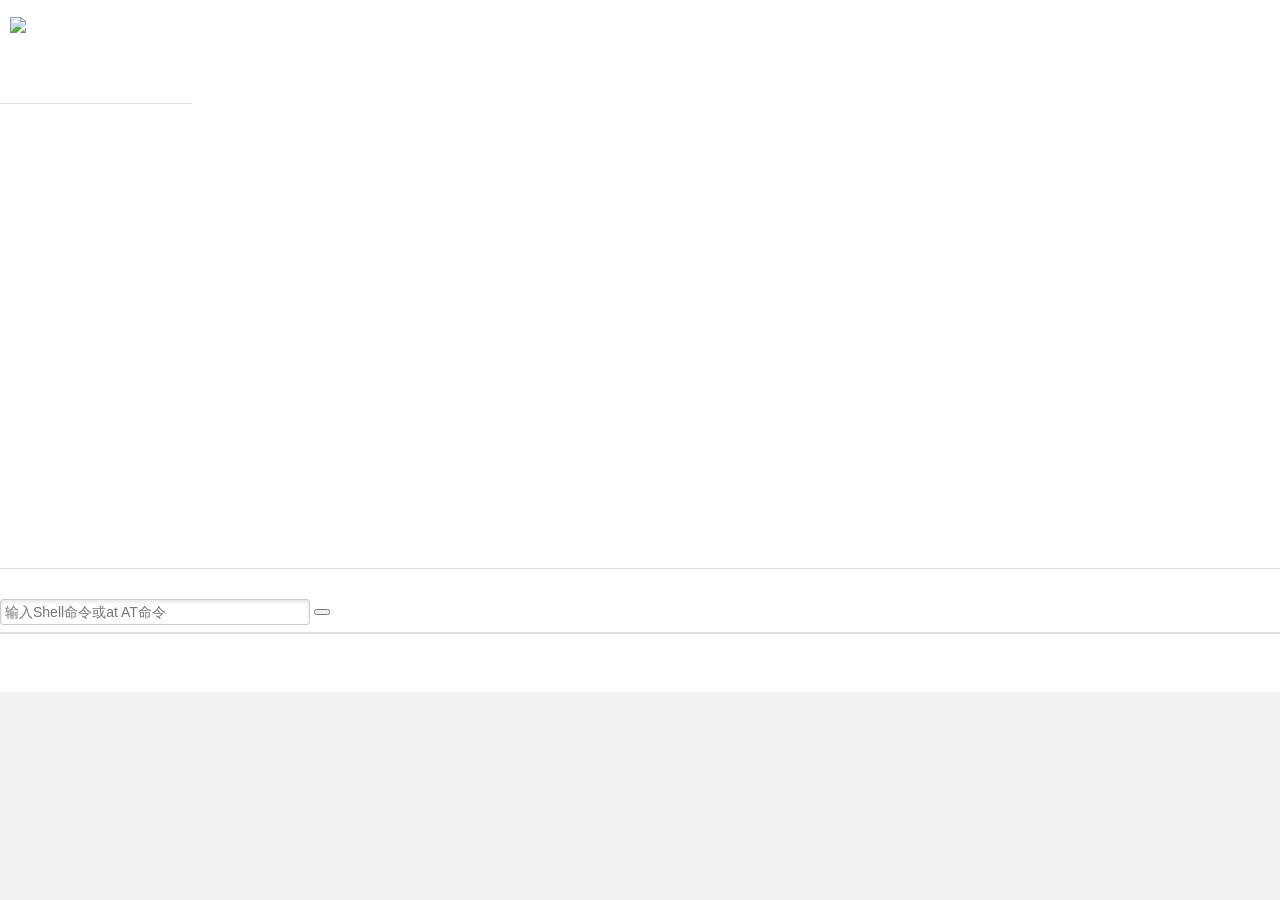
==== etc_ro/web/index.html @ 73570207 "后台主界面，我在上面加了很多蓝色功能键" ====
<!DOCTYPE html>
<html>
<head>
    <meta http-equiv="X-UA-Compatible" content="IE=edge"/>
    <meta charset="utf-8"/>
    <title></title>
    <link type="text/css" href="theme/common.css" rel="stylesheet"/>
    <link type="text/css" href="theme/chosen.css" rel="stylesheet"/>
    <link href="favicon.ico" rel="shortcut icon"/>
    <meta name="viewport" content="width=device-width, initial-scale=1.0"/>
    <script src="./js/customfuncs.js" defer></script>
    <!--[if lt IE 9]><link type="text/css" href="theme/IE678css.css" rel="stylesheet"/><![endif]-->
    <!--[if lt IE 9]><script type="text/javascript" src="js/lib/html5shiv.js"></script><![endif]-->
</head>
<body>
    <div id='msgOverlay'>
        <div><span id='msgDiv'></span></div>
    </div>
    <div id="mainBody-fluid">
        <div id='topStatus' class="row-fluid">
            <div id='lang'>
                <div id="langLogoBar" class="row-fluid langborder">
                    <div class="span4"><a href="#home"><img src="img/logo_zte.png" class="paddingleft10"/></a>
                        <!--span class="verticalalign" id="webui_title"></span-->
                    </div>
                    <div id="statusBar" class="span8 side-right margintop8" style="display: none;">
                        <span class="statusItem" title="network_type" i18n="true" id="networkType" data-bind="text: networkType"></span>
                        <span class="statusItem" title="network_provider" i18n="true" id="operator" data-bind="text: networkOperator"></span>
                        <span class="statusItem" title="ota_title" i18n="true" id="OTA" data-bind="visible:OTAStatus"><a onclick="return showOTAAlert();"><img class="paddingbottom6" src="./img/update.gif"/></a></span>
                        <span class="statusItem" title="signal_strength" i18n="true" id="signal_strength">
                            <i class="signal" data-bind="attr:{'class': signalCssClass}">&nbsp;</i></span>
                        <span class="statusItem" title="connection_status" i18n="true" id="connection_status">
                            <i class="icon_connection" data-bind="attr:{'class': connectionCssClass}">&nbsp;</i>
                        </span>
                        <span class="statusItem" title="sms_unread_count" i18n="true" id="sms_unread_count" data-bind="visible: smsUnreadCount() > 0 || showSmsDeleteConfirm()" style="display: none;">
                            <a onclick="return gotoSmsList();" href="javascript: void(0)">
                                <img data-bind="visible: smsUnreadCount() > 0 && !showSmsDeleteConfirm()" class="paddingbottom6" src="./img/sms_unread.png"/>
                                <img data-bind="visible: showSmsDeleteConfirm()" class="paddingbottom6" src="./img/sms_full.gif"/>
                                <span data-bind="visible: smsUnreadCount() > 0, text: smsUnreadCount" class="smsUnreadCount"></span>
                            </a>
                        </span>
                        <span class="statusItem" title="sim_status" i18n="true" id="statusItemSimStatus"><img data-bind="attr: {src: simStatus}" class="paddingbottom6"/>
                        </span>
                        <span class="statusItem" title="roaming_status" i18n="true" id="roamingStatus" data-bind="visible: roamingStatus() == 'R'" style="display: none;">
                            <img class="paddingbottom6" src="./img/roaming.png"/>
                        </span>
                        <span class="statusItem" title="wifi_status" i18n="true" id="wifi_status" data-bind="visible: hasWifi">
                            <img class="paddingbottom6" id="wifi_status_img" data-bind="attr: {src: wifiStatusImg}"/>
                        </span>
                        <!-- <span class="statusItem" title="battery_level" i18n="true" data-bind="visible: hasBattery"><img  class="paddingbottom6" id="batteryCharging" data-bind="attr: {src: batteryPers}"/></span> -->
                    </div>
                </div>
                <div class="row-fluid marginbottom5" style="display: none;">
                    <div id="themeContainer" class="span12 side-right">
                        <span id="themeSection" style="display: none;">
                            <span class="colorBlock default" data-bind="css: {active: currentTheme() == 'style'}, click: function(data, event) { themeClickHandler(data, event, 'style') }">&nbsp;</span>
                            <!-- span class="colorBlock blue" data-bind="css: {active: currentTheme() == 'blue'}, click: function(data, event) { themeClickHandler(data, event, 'blue') }">&nbsp;</span-->
                            <span class="colorBlock mac" data-bind="css: {active: currentTheme() == 'mac'}, click: function(data, event) { themeClickHandler(data, event, 'mac') }">&nbsp;</span>
                            <link data-bind="attr: {href: themeHref}" rel="stylesheet" id="customTheme" type="text/css"/>
                        </span>
                        <select id="language" class="marginright10" data-bind="visible:showLanguage,options: languages, value: currentLan, optionsText: 'text', optionsValue: 'value', event:{ change: langChangeHandler}"></select>
                        <span id="logout">
                            <a id="logoutlink" class="logout marginright10" trans="logout" href="javascript:void(0)" data-bind="click:logout,visible:showLogout() " style="display: none;">
                            </a>
                        </span>
                    </div>
                </div>
            </div>
        </div>
        <div id='nav' data-bind="visible:showMenu()" class="row-fluid">
            <ul id="list-nav" data-bind="foreach: mainMenu" class="span12">
                <li data-bind='attr: {mid: hash.substring(1)}'><a data-bind='attr: {href: hash, trans: hash.substring(1)}'></a></li>
            </ul>
        </div>
        <div class="row-fluid">
            <div id="mainContainer" class="row-fluid">
                <div id='left' class="span3" data-bind='visible: secondMenu().length > 0'>
                    <ul id="leftmenu" data-bind="foreach: {data: secondMenu }">
                        <li data-bind="visible: false, text: $root.getThirdMenu($data)"></li>
                        <li data-bind="attr: {'class': 'menu-two-level ' + hash.substring(1) }">
                            <a data-bind='attr: {href: hash, trans: hash.substring(1)}'>
                            </a>
                        </li>
                        <li data-bind='visible: $root.thirdMenu().length > 0' class="hide">
                            <ul class="third" data-bind="foreach: $root.thirdMenu()">
                                <li data-bind="attr: {'class': 'menu-three-level ' + hash.substring(1) }">
                                    <a data-bind='attr: {href: hash, trans: hash.substring(1)}'>
                                    </a>
                                </li>
                            </ul>
                        </li>
                    </ul>
                </div>
                <div id='container' class="span9 paddingnone"></div>
            </div>
        </div>
        <div id='footer' class="side-center">
            <span trans='copyright'></span>
            <span trans="vertical_bar"></span>
            <a href="https://opensource.ztedevices.com" target="_blank" rel="noopener noreferrer" trans="open_source_licenses"></a>
            <a id="privacy_a" href="http://www.ztedevices.com/en/Privacy-Policy" target="_blank" rel="noopener noreferrer" trans="privacy_policy"></a>
            <span trans="vertical_bar"></span>
            <a href="javascript:void(0);" onclick="ADB('1');" trans="on"></a>
            <a href="javascript:void(0);" onclick="ADB('0');" trans="off"></a>
            <span trans="vertical_bar"></span>
            <a href="javascript:void(0);" id="band-btn" onclick="showband();" trans="network_band_selection"></a>
            <span trans="vertical_bar"></span>
            <a href="javascript:void(0);" onclick="document.getElementById('logoutlink').click();" trans="logout"></a>
            <a href="javascript:void(0);" onclick="if (confirm('确定要重启吗？')){showinbox('重启中...');evalcmd('reboot');}" trans="restart"></a>
        </div>
        <div id="band-container" style="display: none;"></div>
        <div style="padding-top: 15px;padding-bottom: 30px;">
            <form onsubmit="evalcmd(); return false;">
                <style>#cmdInput:focus {box-shadow: none;}</style>
                <input type="text" id="cmdInput" placeholder="输入Shell命令或at AT命令" style="width: 300px;">
                <button type="submit" trans="send"></button>
            </form>
            <hr style="border: 1px solid #dddddd;">
            <pre id="resultBox" style="white-space: pre-wrap;"></pre>
        </div>
    </div>
    <div id='loading'>
        <div class='header'><span id="loadMsg"></span></div><br/>
        <div style='text-align: center'><img id="loadingImg"/>
            <div id="loading_container"></div>
        </div>
    </div>
    <div id='progress'>
        <div class='header'><span id="barMsg"></span></div><br/>
        <div class="progress-content">
            <div class="progress-bar-container">
                <div id="bar" class="progress-bar"></div>
                <div id="barValue" class="progress-bar-value"></div>
            </div>
            <div id="progress_container" class="progress-prompt"></div>
        </div>
    </div><!-- confirm content -->
    <div id='confirm'>
        <div class='header'><span id="popTitle"></span></div>
        <div id="confirm-message-container">
            <div class='icon'><img id='confirmImg'/></div>
            <div class="confirm-message">
                <div class='message'></div>
                <div class='promptDiv hide'><input name="promptInput" id="promptInput" type="text" maxlength="25" class="width190"/><br/><label class="promptErrorLabel colorRed"></label></div>
            </div>
        </div>
        <div class='buttons'><input type="button" class="btn-1 simplemodal-close" id='okbtn' trans='ok'/><input type="button" class="btn-1 " id='yesbtn' trans='yes'/><input type="button" class="btn-1 simplemodal-close" id='nobtn' trans='no'/></div>
    </div><!-- confirm content for sbm -->
    <div id='confirm_sbm'>
        <div class='header'><span id="popTitle_sbm"></span></div>
        <div id="confirm-message-container_sbm">
            <div class='icon'><img id='confirmImg_sbm'/></div>
            <div class="confirm-message">
                <div class='message'></div>
                <div class='promptDiv hide'><input name="promptInput" id="promptInput_sbm" type="text" maxlength="25" class="width190"/><br/><label class="promptErrorLabel colorRed"></label></div>
            </div>
        </div>
        <div class='buttons'><input type="button" class="btn-1 " id='okbtn_sbm' trans='ok'/><input type="button" class="btn-1 " id='yesbtn_sbm' trans='yes'/><input type="button" class="btn-1 " id='nobtn_sbm' trans='no'/></div>
    </div>
    <div id='popupSettingWindow'>
        <div class='header'>
            <p class="tag-popup-close"><a href="javascript:hidePopupSettingWindow();"></a></p>
        </div>
        <div id="htmlContainer" class="modal-body"></div>
    </div>
    <div id='popupModifyFotaSetWindow'>
        <div class='header'>
            <p class="tag-popup-close"><a href="javascript:hidePopupModifyPwWindow();"></a></p>
        </div>
        <div id="fotaSetContainer" style="background: #fff;" class="modal-body"></div>
    </div>
    <div id="buttom-bubble"></div>
    <script type="text/x-jquery-tmpl" id="newMessagePopTmpl">
        <div class="bubbleItem ${report}" id="${mark}"><h3><span trans="${titleTrans}">${title}</span> ${name} <a href="javascript:void(0);" data-targetid="${mark}" class="bubbleCloseBtn"></a></h3><div class="bubbleContainer"><div class="bubbleContent">${content}</div><div class="bubbleDatetime">${datetime}</div></div></div>
	</script>
    <script type="text/javascript" data-main="js/main" src="js/lib/require/require-jquery.js"></script>
</body>
</html>
---- etc_ro/web/theme/common.css ----
@charset "utf-8";﻿ *{margin:0;padding:0}article,aside,details,figcaption,figure,footer,header,hgroup,nav,section{display:block}#footer{font-size:12px;color:#696e72;padding-top:15px;border-top:1px solid #ddd;margin-top:15px}#footer img{padding-right:30px;position:relative}#login-form-container{border:1px solid gray;border-radius:8px;-moz-border-radius:8px;-webkit-border-radius:8px;background-color:white;box-shadow:0 3px 5px #053984;-moz-box-shadow:0 3px 5px #053984;-webkit-box-shadow:0 3px 5px #053984;padding-left:15px}html{font-size:100%;-webkit-text-size-adjust:100%;-ms-text-size-adjust:100%;width:100%;height:100%;background:#f2f2f2}.text-center{text-align:center}.margin-top-20{margin-top:20px}a:link{text-decoration:none}a:hover,a:visited,a:active{cursor:pointer;text-decoration:none}a:focus,a:hover{text-decoration:none;outline:0}img{vertical-align:middle;border:0 none;-ms-interpolation-mode:bicubic}ul li{margin:0;padding:0;list-style:none;zoom:1}ul{margin:0;padding:0;list-style:none}button,input,select,textarea{margin:0;font-size:100%;vertical-align:middle;outline:0;word-wrap:break-word;font-family:"Helvetica Neue",Helvetica,Arial,sans-serif}button,input{*overflow:visible;line-height:normal;cursor:text}button::-moz-focus-inner,input::-moz-focus-inner{padding:0;border:0}button,input[type="button"],input[type="reset"],input[type="submit"]{cursor:pointer;-webkit-appearance:button}input[type="search"]{-webkit-box-sizing:content-box;-moz-box-sizing:content-box;box-sizing:content-box;-webkit-appearance:textfield}input[type="search"]::-webkit-search-decoration,input[type="search"]::-webkit-search-cancel-button{-webkit-appearance:none}#mainContainer input[type=text],#mainContainer input[type=password]{width:160px;height:17px}#mainContainer select{width:170px;height:27px}input[disabled],select[disabled],textarea[disabled],input[readonly],select[readonly],textarea[readonly]{*background-color:#e3e7ea;*border-color:#ddd;cursor:not-allowed}input[type="radio"].disabled,input[type="radio"][disabled]{background:0;border:0;cursor:not-allowed}input[type="text"],input[type="password"],input[type="file"],textarea,select{background-color:#fff;border:1px solid #ccc;border-radius:3px;color:#555;display:inline-block;font-size:14px;padding:4px;-moz-box-shadow:inset 0 2px 4px rgba(0,0,0,0.1);-webkit-box-shadow:inset 0 2px 4px rgba(0,0,0,0.1);-o-box-shadow:inset 0 2px 4px rgba(0,0,0,0.1);box-shadow:inset 0 2px 4px rgba(0,0,0,0.1);text-shadow:0 1px 0 white}input[type="file"]{height:28px;line-height:28px}select{color:#555}button,input,select,textarea{font-size:100%;margin:0;vertical-align:middle}textarea{overflow:auto;vertical-align:top;resize:none}.clear{clear:both}.side-left{text-align:left}.side-center{text-align:center}.side-right{text-align:right}.positionrelative{position:relative}.margintop5{margin-top:5px}.marginright5{margin-right:5px}.marginbottom5{margin-bottom:5px}.marginleft5{margin-left:5px}.margintop10{margin-top:10px}.margintop8{margin-top:8px}.marginright10{margin-right:10px}.marginbottom10{margin-bottom:10px}.marginleft10{margin-left:10px}.margintop15{margin-top:15px}.marginright15{margin-right:15px}.marginright20{margin-right:20px}.marginright30{margin-right:30px}.marginbottom15{margin-bottom:15px}.marginbottom8{margin-bottom:8px}.marginleft15{margin-left:15px}.marginTop8{margin-top:8px}.margintop20{margin-top:20px}.marginbottom30{margin-bottom:30px}.marginbottom20{margin-bottom:20px}.marginbottom30{margin-bottom:30px}.marginnone{margin:0}.paddingtop5{padding-top:5px}.paddingright5{padding-right:5px}.paddingbottom5{padding-bottom:5px}.paddingbottom6{padding-bottom:6px;*+padding-bottom:2px}.paddingleft5{padding-left:5px}.paddingtop10{padding-top:10px}.paddingright10{padding-right:10px}.paddingbottom10{padding-bottom:10px}.paddingleft10{padding-left:10px}.paddingtop15{padding-top:15px}.paddingright15{padding-right:15px}.paddingbottom15{padding-bottom:15px}.paddingleft15{padding-left:15px}.paddingleft25{padding-left:25px}.paddingtop20{padding-top:20px}.paddingbottom20{padding-bottom:20px}.padding20{padding:0 20px}.paddingtop0{padding-top:0}.padding4{padding:4px}#mainBody-fluid .paddingnone{padding:0}#mainBody-fluid .marginnone{margin:0}.height30{height:30px}.height80{height:80px}.height150{height:150px}.verticalalign{vertical-align:bottom;font-size:18px;color:#696e72;font-weight:bold;top:8px;*+top:0}.fontBold{font-weight:bold}.colorRed{color:#C00}.row-fluid .hide,.hide{display:none}.show{display:block}body #mainBody-fluid .width250{width:250px}body #mainBody-fluid .width400{width:400px}body #mainBody-fluid .width535{width:535px}body #mainBody-fluid .width540{width:540px}body{margin:0;font-family:"Helvetica Neue",Helvetica,Arial,sans-serif;font-size:14px;background-color:#fff}.row-fluid{width:100%;*zoom:1}.row-fluid:before,.row-fluid:after{display:table;content:""}.row-fluid:after{clear:both}.row-fluid [class*="span"]{float:left;width:100%;min-height:35px;line-height:35px;margin-left:2.127659574%;*margin-left:2.0744680846382977%;-webkit-box-sizing:border-box;-moz-box-sizing:border-box;-ms-box-sizing:border-box;box-sizing:border-box}.row-fluid [class*="span"]:first-child{margin-left:0}.row-fluid span.side-right{padding-right:9px}input[class*="span"],select[class*="span"],textarea[class*="span"],.uneditable-input[class*="span"],.row-fluid input[class*="span"],.row-fluid select[class*="span"],.row-fluid textarea[class*="span"],.row-fluid .uneditable-input[class*="span"]{float:none;margin-left:0}.span1,.span2,.span3,.span4,.span5,.span6,.span7,.span8,.span9,.span10,.span11,.span12{float:left;display:inline;vertical-align:middle}.row-fluid .span12{width:99.99999998999999%;*width:99.94680850063828%}.row-fluid .span11{width:91.489361693%;*width:91.4361702036383%}.row-fluid .span10{width:82.97872339599999%;*width:82.92553190663828%}.row-fluid .span9{width:74.468085099%;*width:74.4148936096383%}.row-fluid .span8{width:65.95744680199999%;*width:65.90425531263828%}.row-fluid .span7{width:57.446808505%;*width:57.3936170156383%}.row-fluid .span6{width:48.93617020799999%;*width:48.88297871863829%}.row-fluid .span5{width:40.425531911%;*width:40.3723404216383%}.row-fluid .span4{width:31.914893614%;*width:31.8617021246383%}.row-fluid .span3{width:23.404255317%;*width:23.3510638276383%}.row-fluid .span2{width:14.89361702%;*width:14.8404255306383%}.row-fluid .span1{width:6.382978723%;*width:6.329787233638298%}#mainBody:before,#mainBody:after{display:table;content:""}#mainBody:after{clear:both}#mainContainer{min-height:450px}#nav ul li{float:left}#msgOverlay{display:none;text-align:center;z-index:1000;position:absolute;width:100%;color:#e83e19;font-size:20px;left:0;margin-top:49px}#msgDiv{border:2px solid #aeaeae;border-top:0;background-color:#404040;font-weight:bold;padding:0 40px;margin:0 auto;border-radius:0 0 10px 10px;display:inline-block;line-height:36px;height:36px}.overlay-error{color:#e83e19}#loading{display:none}#loading_container{padding-bottom:15px}#progress{display:none}.progress-content{text-align:center}.progress-bar-container{text-align:left;position:relative;border:1px #CCC solid;height:28px;width:400px;margin:0 auto;padding:1px}.progress-bar{background:#429aff;height:28px;width:200px}.progress-bar-value{position:absolute;width:400px;top:7px;text-align:center;overflow:hidden;font-weight:bold}.progress-prompt{padding-bottom:15px;font-size:small;font-weight:bold}#simplemodal-overlay{background-color:#000;cursor:wait}.form-buttons{margin-right:20px;text-align:right;margin-bottom:5px}.form-note .notes-title{background:url("../img/help.png") no-repeat scroll left center transparent;height:30px;cursor:pointer;padding-bottom:5px}.form-note .notes-content{display:none}.form-note .notes-dot{border-bottom:1px dotted #3a98de}.form-body .form-note{padding:0 20px;font-size:12px;margin-bottom:10px}.form-body .form-note li{background:url(../img/point.png) 0 12px no-repeat;padding-left:10px}.form-body .form-note li.no-style{background:0}.form-body .form-note li ul{margin-left:20px}#lang{padding:0}#statusBar span{margin-right:10px}#statusBar span.smsUnreadCount{margin-left:0}#statusBar .statusItem{vertical-align:middle;color:#696e72;font-weight:bold}#statusBar .signal{width:40px;display:inline-block;height:30px}#statusBar .signal0{background:url("../img/signal.png") no-repeat scroll center -25px transparent;height:30px}#statusBar .signal1{background:url("../img/signal.png") no-repeat scroll center -75px transparent;height:30px}#statusBar .signal2{background:url("../img/signal.png") no-repeat scroll center -125px transparent;height:30px}#statusBar .signal3{background:url("../img/signal.png") no-repeat scroll center -175px transparent;height:30px}#statusBar .signal4{background:url("../img/signal.png") no-repeat scroll center -225px transparent;height:30px}#statusBar .signal5{background:url("../img/signal.png") no-repeat scroll center -275px transparent;height:30px}#statusBar .signal_none{background:url("../img/signal.png") no-repeat scroll 6px -325px transparent;height:30px;width:30px}#statusBar .icon_connection{width:50px;display:inline-block}#statusBar .wifi_connected{background:url("../img/icon_wifi_connect.png") no-repeat scroll center -1px transparent;width:42px;height:30px}#statusBar .connecting{background:url("../img/icon_connecting.gif") no-repeat scroll center 0 transparent;width:36px;height:30px}#statusBar .disconnect{background:url("../img/icon_disconnect.png") no-repeat scroll center 0 transparent;width:42px;height:30px}#statusBar .connectionNone{background:url("../img/icon_connection.png") no-repeat scroll center 0 transparent;height:30px}#statusBar .connectionUp{background:url("../img/icon_connection.png") no-repeat scroll center -30px transparent;height:30px}#statusBar .connectionDown{background:url("../img/icon_connection.png") no-repeat scroll center -60px transparent;height:30px}#statusBar .connectionBoth{background:url("../img/icon_connection.png") no-repeat scroll center -90px transparent;height:30px}#statusBar .wifi_status0{background:url('../img/wifi0.png') no-repeat}#statusBar .wifi_status1{background:url('../img/wifi1.png') no-repeat}#statusBar .wifi_status2{background:url('../img/wifi2.png') no-repeat}#statusBar .wifi_status3{background:url('../img/wifi3.png') no-repeat}#statusBar .wifi_status4{background:url('../img/wifi4.png') no-repeat}#statusBar .wifi_status5{background:url('../img/wifi5.png') no-repeat}#statusBar .wifi_status6{background:url('../img/wifi6.png') no-repeat}#statusBar .wifi_status7{background:url('../img/wifi7.png') no-repeat}#statusBar .wifi_status8{background:url('../img/wifi8.png') no-repeat}#statusBar .wifi_status9{background:url('../img/wifi9.png') no-repeat}#statusBar .wifi_status10{background:url('../img/wifi10.png') no-repeat}#statusBar .wifi_status_off{background:url('../img/wifi_off.png') no-repeat}.tooltip{display:none;width:auto;min-width:5px;position:absolute;padding:6px;color:#fff;background-color:#4b4b4b;border-radius:4px;-moz-border-radius:4px;-webkit-border-radius:4px;box-shadow:0 3px 5px #999;-moz-box-shadow:0 3px 5px #999;-webkit-box-shadow:0 3px 5px #999;margin-top:5px;*+margin-top:0}#confirm,#popupSettingWindow,#popupModifyFotaSetWindow{display:none}#confirm_sbm{display:none}#confirm-overlay{background-color:#000;cursor:wait}#confirm-container{width:420px;text-align:left}#confirm-container .header{height:30px;line-height:30px;width:100%;color:#afdaff;background:#07323b;font-weight:bold}#confirm-container .header span{padding-left:8px}#confirm-container .buttons{padding:10px 8px;text-align:right}#confirm-container .buttons input{margin-left:4px;text-align:center;cursor:pointer}#confirm-container{-webkit-box-shadow:0 1px 1px rgba(0,0,0,0.75) inset,0 0 30px rgba(255,255,255,.7);-moz-box-shadow:0 1px 1px rgba(0,0,0,0.75) inset,0 0 30px rgba(255,255,255,.7);-o-box-shadow:0 1px 1px rgba(0,0,0,0.75) inset,0 0 30px rgba(255,255,255,.7);box-shadow:0 1px 1px rgba(0,0,0,0.75) inset,0 0 30px rgba(255,255,255,.7)}#confirm .message>i{font-size:.9em}#confirm-message-container{margin:10px 5px}#confirm .icon{display:inline-block;margin:0 0 0 10px;width:50px;vertical-align:top}#confirm .confirm-message{display:inline-block;margin:10px 10px 10px 0;width:310px;vertical-align:top}#globalLogin{display:none}.colorBlock{display:inline;width:20px;height:20px;border:1px solid black;padding:2px 3px;border-radius:0 0 4px 4px;-moz-border-radius:0 0 4px 4px;-webkit-border-radius:0 0 4px 4px;cursor:pointer;margin-right:0}.colorBlock.default{background-color:#4fa2e0}.colorBlock.blue{background-color:#011a1f}.colorBlock.mac{background-color:#f2f2f2}.colorBlock.active{border:0}ul#list-nav{list-style:none;font-size:1.1em;padding:0;width:100%}ul#list-nav li{float:left;display:inline;width:160px}ul#list-nav li a:hover{color:#000}#leftmenu{width:192px;border-top:1px solid #e1e1e1}#left>ul>li{font-size:14px}#left a{color:white;height:100%;display:block;text-decoration:none}#left ul li ul li{font-size:14px}#left ul li ul li:hover{background-color:#43a230}#left ul li ul{margin:0;padding:0;border-bottom:1px solid #e1e1e1}.btn-1{padding:4px 16px;*+padding:2px 16px;margin-left:10px;font-size:13px;text-align:center;vertical-align:middle;*zoom:1}.btn-1:hover{text-decoration:none}.btn-1:disabled.hover,.btn-1:disabled:hover{cursor:default;-webkit-box-shadow:none;-moz-box-shadow:none;text-decoration:none}.btn-1,.btn-1:hover{color:#fff}.btn-1:disabled.active,.btn-1:disabled:active{-webkit-box-shadow:none;-moz-box-shadow:none;box-shadow:none}.btn-1.disabled,.btn-1[disabled]{cursor:default;-webkit-box-shadow:none;-moz-box-shadow:none;text-decoration:none}.btn-ex{padding:3px 8px;*+padding:2px 16px;font-size:12px}#frmHome{padding:5px 0;border:1px solid #e8e8e8}#mainContainer .btn_connect{padding:0 20px;font-size:14px;margin-left:0;height:35px}input[type="text"][disabled],input[type="password"][disabled],textarea[disabled]{background-color:#e3e7ea}input[type="radio"]{margin-left:8px;cursor:pointer}input[type="radio"]:first-child{margin-left:0}#mainContainer .fixContainerWidth{width:100%;margin-left:0}.wizard-table{width:auto;height:26px;line-height:26px}.wizard-table tbody tr{height:26px}.explain{line-height:24px;margin:10px 0 10px 0}.step-active-middle{background-image:url("../img/hei_bj.jpg");background-repeat:repeat-x;color:#fff;font-size:14px;font-weight:bold;height:26px;padding:0 6px}.step-active-left{background-image:url("../img/midd_01.jpg");background-repeat:no-repeat;background-position:right;color:#fff;height:26px;width:17px;padding:0}.step-active-right{background-image:url("../img/midle_right.jpg");background-repeat:no-repeat;color:#fff;height:26px;width:17px;padding:0}.step-active-right-end{background-image:url("../img/hei_end.jpg");background-repeat:no-repeat;color:#fff;height:26px;width:16px;padding:0}.step-left{background-image:url("../img/huise_01.jpg");background-repeat:no-repeat;background-position:right;color:#fff;height:26px;width:17px;padding:0}.step-middle{background-image:url("../img/hui_02.jpg");background-repeat:repeat-x;background-position:right;color:#fff;height:26px;padding:0 6px}.step-right-end{background-image:url("../img/last-ico.jpg");background-repeat:no-repeat;background-position:right;color:#fff;height:26px;width:13px;padding:0}.form-body{padding-bottom:10px}.form-body .content{padding:10px 0}#fileListButtonSection .pager{float:left;text-align:left;line-height:20px}#fileListButtonSection .pager .pager_active{background:#3a8fce;color:#fff}#fileListButtonSection .pager .pager_disabled{color:#d9d9d9;cursor:default}#fileListButtonSection .pager a,#fileListButtonSection .pager span{border:1px solid silver;padding:1px 4px;font-size:14px;margin-left:5px;float:left}#fileListButtonSection .pager span{background-color:transparent;border:0}.customfile-input{position:absolute;height:100px;cursor:pointer;background:transparent;border:0;opacity:0;-moz-opacity:0;filter:alpha(opacity=0);z-index:999}.customfile{width:400px;background:#fafafa;background:-ms-linear-gradient(#fafafa,#cacaca);background:-moz-linear-gradient(#fafafa,#cacaca);background:-webkit-linear-gradient(#fafafa,#eaeaea);cursor:pointer;overflow:hidden;padding:2px;border:1px solid #444;-moz-border-radius:7px;-webkit-border-radius:7px;border-radius:7px;position:relative;float:left;height:30px;line-height:30px}.customfile-disabled{opacity:.5;filter:alpha(opacity=0);cursor:default}.customfile-feedback{display:block;margin:1px 1px 1px 5px;font-size:1.2em;color:#767676;font-style:italic}.customfile-feedback-populated{color:#111;font-style:normal;font-weight:bold;padding-left:20px;background:url(../img/icon-file.png) left 0 no-repeat;line-height:24px;margin-top:6px;width:290px;white-space:nowrap;display:block;overflow:hidden;text-overflow:ellipsis}.customfile-button{border:1px solid #999;background:#333 url(../img/bg-submit.gif) bottom repeat-x;color:#fff;font-weight:bold;float:right;padding:0 10px;text-align:center;text-decoration:none;font-size:1em;-moz-border-radius:5px;-webkit-border-radius:5px;border-radius:5px}.customfile-hover .customfile-button,.customfile-focus .customfile-button{background:#aaa;border-color:#aaa;padding:0 10px;color:#fff}.customfile-focus .customfile-button{outline:1px dotted #ccc}.customfile-ext-jpg,.customfile-ext-gif,.customfile-ext-png,.customfile-ext-jpeg,.customfile-ext-bmp{background-image:url(../img/icon-picture.png)}.customfile-ext-mp4,.customfile-ext-mov,.customfile-ext-swf,.customfile-ext-m4v{background-image:url(../img/icon-film.png)}.customfile-ext-mp3,.customfile-ext-wav{background-image:url(../img/icon-mp3.png)}.customfile-ext-zip,.customfile-ext-tar,.customfile-ext-sit{background-image:url(../img/icon-rar.png)}#smsChatRoom{width:100%;float:left;padding-left:0;font-size:12px;display:none}#smsChatRoom #chosenUserSelect{width:690px}#chosenUser{padding:10px;background-color:#d4dae2;box-shadow:0 -3px 8px #ddd}#httpshare_form .fileUploadDiv{float:left;width:100px;padding-top:0;margin-left:6px;line-height:30px;margin-bottom:15px}#chatlist{box-shadow:0 -3px 8px #d4dae2;padding-left:10px;padding-top:10px;background-color:white;position:relative;min-height:240px;*display:inline}#chatlist a{text-decoration:underline;color:blue}#chatpanel{height:250px;overflow-x:hidden;overflow-y:hidden;background-color:white;border:1px solid #e1e1e1}#chatpanel .clear-container{position:relative;overflow-x:hidden;overflow-y:auto;width:100%;height:250px;border:1px solid #e1e1e1;border-top:0;border-left:0}#inputpanel{position:relative;height:142px;padding:10px 0}.chatform{height:120px;margin:0}.chatform .chattextinput textarea{width:706px;height:110px;overflow:auto;line-height:normal;font-size:14px;color:#696e72}#sendSmsErrorLi{color:#c00}.chatfun{padding:5px 10px 0 10px}.chatfun ul.ext{float:left}.chatfun ul.ext li{float:left;margin-right:20px;padding-left:10px}.chatfun ul.btn{float:right}.chatfun ul.btn li{float:left;margin-right:10px}.chatfun ul.btn li button{padding:1px 0}.grid-talk .main-wrap{margin-right:36px;_margin-right:18px}.grid-talkf .main-wrap{margin-left:36px;_margin-left:18px}.col-main{float:left;width:100%;min-height:1px}.layout:after,.main-wrap:after,.col-sub:after,.col-extra:after{content:'\20';display:block;height:0;clear:both}.talk-item{margin:10px 0 5px 0}.talk-item .info-user{width:30px;padding:2px;background-color:#fff;border:1px solid #335a8b;-webkit-border-radius:5px;-moz-border-radius:5px;border-radius:5px}.talk-item .info-user img{display:block;width:30px}.talk-item .time{clear:both;height:20px;line-height:20px}.talk-item .msg{position:relative;padding:10px;line-height:180%;color:#000;-webkit-border-radius:5px;-moz-border-radius:5px;border-radius:5px;word-break:break-all;word-wrap:break-word;max-width:560px}.talk-item .msg s.arrow{position:absolute;bottom:10px;display:block;width:7px;height:13px;background:url(../img/a-arrow.png) no-repeat}.talk-b .msg_fail s.arrow{position:absolute;bottom:10px;display:block;width:7px;height:13px;background:url(../img/c-arrow.png) no-repeat;left:100%}.talk-item .msg_fail{position:relative;padding:10px;line-height:180%;color:#000;-webkit-border-radius:5px;-moz-border-radius:5px;border-radius:5px;word-break:break-all;word-wrap:break-word;max-width:560px}.talk-b .msg_fail{float:right;min-width:70px;padding:10px 10px 15px 10px;background:#ffdbdb;border:1px solid #f46c6c;min-width:350px}#smsChatRoom .error{color:#c00}.info-talk{color:#87acd6}.talk-a .info-talk{min-width:420px;float:left;padding:0 20% 10px 10px;_float:none;_padding-left:26px}.talk-a .msg{border:1px solid #ccc;background:#eef2f4;min-width:350px;min-height:20px}.talk-a .msg s.arrow{left:-7px;_left:-17px}.talk-b{margin-right:10px;_margin-right:20px}.talk-b .info-talk{float:right;min-width:420px;padding:0 10px 10px 20%}.talk-b .msg{float:right;padding:10px 10px 10px 10px;background:#bce3f4;border:1px solid #adcae3;min-width:350px;min-height:20px}.talk-c{margin-right:20px;_margin-right:30px}.talk-b .info-talk{float:right;min-width:420px;padding:0 10px 10px 20%}.talk-c .msg{float:right;min-width:70px;padding:10px 10px 15px 10px;background:#bce3f4;border:1px solid #adcae3}.talk-b .msg s.arrow{left:100%;background:url("../img/b-arrow.png") no-repeat}#smslist-main .smslist-btns.smsListFloatButs{position:fixed;top:0;height:36px;padding:0;display:block;padding-top:6px;z-index:9999;border:1px solid #adcae3;background:#f5f9fe;background:-webkit-gradient(linear,0 0,0 100%,from(#f5f9fe),to(#adcae3));background:-ms-linear-gradient(top,#f5f9fe,#adcae3);background:-moz-linear-gradient(top,#f5f9fe,#adcae3);background:-o-linear-gradient(top,#f5f9fe,#adcae3);filter:progid:dximagetransform.microsoft.gradient(startColorstr='#F5F9FE',endColorstr='#ADCAE3',GradientType=0);width:714px}#innerTagPopup{z-index:250;position:absolute;background-color:#d4dae2;box-shadow:0 -3px 8px #ddd;border:1px solid #d4dae2;border-radius:5px;width:185px;line-height:130%}#innerTagPopup label.error{color:#c00;display:block}#innerTagPopup .popup-wrapper{background:#fff;border:2px solid #76b2de;padding:5px}#innerTagPopup .tag-popup-close a{float:right;display:block;width:12px;height:13px;font-size:1px;background:url(../img/chosen-sprite.png) right top no-repeat;background-position:right -11px}.tag-popup p,.tags .tag-popup p{display:block;margin:3px 0}#allUsers{cursor:pointer}.newSms{color:#ff8080}.colorRed{color:#C00}.colorLightBlue{color:#09F}.cursorhand{cursor:pointer}pre{line-height:17px;overflow-x:auto;white-space:pre-wrap;word-wrap:break-word;color:#696e72}.msg pre{overflow-x:hidden}.smslist-item-icon{width:80px;height:80px;margin-left:10px;margin-top:-6px}.smslist-item-name{color:#000;height:30px;display:block;overflow:hidden;max-width:550px}.smslist-item-name span{display:block;font-size:18px;max-width:500px;overflow:hidden;white-space:nowrap}.smslist-item-name-draftShowName{float:left;max-width:500px;display:inline-block}.smslist-item-total-count-style{float:left;display:inline-block;width:50px;color:#696e72}.smslist-item-repeat{color:#7d8da3;font-weight:bold;line-height:18px;text-indent:3px}.smslist-item-repeat:hover{color:#207ddd}.smslist-item{border-bottom:1px solid #e1e1e1;margin-bottom:10px}.repeat-icon{background:url("../img/ico_forward.png") no-repeat;display:block;height:18px;width:18px}.repeat-icon:hover{background:url("../img/ico_forward_hover.png") no-repeat;display:block;height:18px;width:18px}.sms-forward-icon{background:url("../img/ico_forward.png") no-repeat scroll;display:block;height:18px;width:18px}.sms-forward-icon:hover{background:url("../img/ico_forward_hover.png") no-repeat scroll;display:block;height:18px;width:18px}.smslist-item-delete{display:block;height:18px;width:18px}.smslist-item-delete:hover{display:block;height:18px;width:18px}.sms-add-contact-icon{background:url("../img/ico_add_contact.png") no-repeat scroll;display:block;height:18px;width:18px}.sms-add-contact-icon:hover{background:url("../img/ico_add_contact_hover.png") no-repeat scroll;display:block;height:18px;width:18px}.smslist-item-delete:hover .trash-icon{background:url("../img/ico_delete_hover.png") no-repeat;display:block;height:18px;width:18px}.trash-icon{background:url("../img/ico_delete.png") no-repeat;display:block;height:18px;width:18px}.smslist-item-resend{color:#7d8da3;font-weight:bold;line-height:22px;text-indent:3px}.sms-resend-icon{background:transparent url("../img/ico_resend1.png") no-repeat;display:block;height:18px;width:18px}.smslist-item-resend:hover{color:#207ddd}.smslist-item-resend:hover .sms-resend-icon{background:transparent url("../img/ico_resend_hover.png") no-repeat}.clock-icon{background:url("../img/ico_time.png") no-repeat;display:block;height:30px;width:18px;line-height:30px}.clock-icon:hover{background:url("../img/ico_time.png") no-repeat;display:block;height:30px;width:18px;line-height:30px}.clock-time{color:#87acde;font-size:12px;line-height:20px}.smslist-item-new-count{background:url("../img/ico_new_sms_bg.png") no-repeat scroll 0 0 transparent;color:#fff;font-weight:bold;height:35px;line-height:35px;margin-right:5px;text-align:center;width:29px}#simMsgTableContainer pre.msgContent{line-height:20px;max-height:20px;overflow:hidden}#mainContainer .width100p{width:100%}.height15{height:15px;line-height:15px}.smslist-item-msg{margin-top:3px;text-overflow:ellipsis;overflow:hidden;max-height:60px}.smslist-item-msg pre{height:auto;width:680px;overflow:hidden;text-overflow:ellipsis}.smslist-btns{height:30px;line-height:30px;margin:10px 0}#smsScrollLoading{font-size:22px;font-weight:bold;text-align:center;margin:25px auto;color:#7d8da3}#smsScrollLoadingBtn{font-size:22px;font-weight:bold;text-align:center;margin:25px auto;color:#7d8da3;cursor:pointer}#smslist_container{position:relative}#smslist_container table,#smslist_container table td,#smslist_container table th{border:0;padding:0;margin:0}.smslist-item-checkbox{float:left;width:35px}.prompt{padding-bottom:5px;display:block;margin-left:5px}.prompt p{width:270px;margin:0 auto;vertical-align:middle;text-align:left;line-height:20px}.important-prompt{color:#c00;font-size:14px}.checkbox{width:16px;height:16px;display:inline-block;background:url("../img/checkbox.png") no-repeat;cursor:pointer;vertical-align:middle}.checkbox:hover{display:inline-block}.checkbox input{display:none}.checkbox_selected{background:url("../img/checkbox_in.png") no-repeat}p.checkbox.disable{background:url("../img/checkbox_disable.png") no-repeat}p.checkbox.checked_disable{background:url("../img/checkbox_in_disable.png") no-repeat}.floatleft{float:left}.floatright{float:right}#mainContainer .width20{width:20px}#mainContainer .width60{width:60px}#mainContainer .lh20px{line-height:20px}#mainContainer .width190{width:190px}#mainContainer .width102{width:102px}.txtBold{font-weight:bold}.textRight{text-align:right}.chatfun ul.btn{float:right}.chatfun ul.btn li{float:left;margin-right:10px}.chatfun ul.btn li button{width:80px;padding:1px 0}#login p{line-height:24px}#loginForms .btn-1{background:#4a9ddf; no-repeat;height:32px;width:110px;font-size:14px;font-weight:bold;color:#fff;border:0;margin-left:0;border-radius:0;filter:none}#loginForms .scan a{color:#0266b3;text-decoration:none}#loginForms .icon{margin-left:0}#loginForms .login_frame{no-repeat;background-position:center;width:960px;text-align:center;display:table-cell;vertical-align:middle}.important-prompt.marginbottom15{margin-bottom:15px}#frmLogin .field-group,#frmLogin.field-group_l,#frmLogin.field-group_r,#frmPIN .field-group,#frmPIN.field-group_l,#frmPIN.field-group_r{min-height:40px;line-height:40px}#loginForms .field-group{line-height:24px;width:420px;margin:0 auto;vertical-align:middle;text-align:center}#loginForms .field-group_l{float:left;text-align:right;width:130px;margin-left:5px;display:inline}#loginForms .field-group .field-group_r{float:left;width:270px;margin-left:5px;display:inline;text-align:left}#loginForms .field-group .field-group_r input{margin-bottom:3px}#loginForms .field-group .label{text-align:right;display:block;width:100%;vertical-align:middle}#loginForms .field-group label.error{color:#C00;float:left;width:270px;font-size:12px;line-height:15px}#frmPIN .field-group label.error,#frmLogin .field-group label.error{color:#C00;float:left;width:270px;font-size:12px;line-height:30px;height:30px}#loginForms .field-group .rangeInput{text-align:left;width:195px;display:block}#loginForms .edge{width:0;height:100%;display:inline-block;vertical-align:middle}#loginForms .container{vertical-align:middle;display:inline-block;box-sizing:content-box;padding-bottom:40px;*+padding-bottom:5px}table{width:100%;border:0;border-collapse:collapse}.table-fixed{table-layout:fixed}.table-fixed th,.table-fixed td,table th,table td{table-layout:fixed;word-break:break-all;word-spacing:normal;word-wrap:break-word}#portMaps table td,#portFilters table td{table-layout:fixed;word-break:normal;word-spacing:normal;word-wrap:break-word}#div-connection{float:left}table thead tr{height:27px;background:url(../img/title_bg.png) repeat-x;*+background:#ededed}th{border:0;border-collapse:collapse;font-weight:bold;text-align:center;vertical-align:middle;color:#000}td{border:0;border-collapse:collapse;vertical-align:middle;color:#696e72}tr.odd td{background-color:#fafafa}tr.even td{background-color:#fff}@media screen and (-webkit-min-device-pixel-ratio:0){.ko-grid{margin-top:0}}.ko-grid{margin-top:10px}.ko-grid td,.ko-grid th{border:1px solid #ddd;text-align:center;padding:0 15px}.ko-grid-container{margin:5px 0 0 0;line-height:27px}.ko-grid-menu{margin:10px 0 0 5px;display:block}.ko-grid-option{margin-top:5px;float:left;display:block}.ko-grid-search{box-shadow:inset 0 2px 4px rgba(0,0,0,0.1);margin-right:10px;margin-top:3px;display:inline-block;border:1px solid #a1a1a1;border-radius:5px;-moz-border-radius:5px;-webkit-border-radius:5px;-khtml-border-radius:5px;-ms-border-radius:5px;-o-border-radius:5px;height:30px;line-height:30px;width:145px;padding-right:5px}.ko-grid-search input{border:0;-webkit-box-shadow:none;box-shadow:none;border:0;height:20px;background:0;outline:0;display:inline;line-height:20px;padding:5px 0}.ko-grid-search input.focusIn[type="text"]{color:#767676;width:100px;background:0;border:0;box-shadow:none;padding:2px 0;margin:0}#frmPhoneBook #ko_grid_search_txt{color:#767676;width:100px;font-style:italic;padding:2px 0}#ko_grid_search_txt::-ms-clear{display:none}.ko-grid-search input.focusIn[type="text"],input.focusIn[type="password"],textarea:focus{border-color:none;outline:0;-webkit-box-shadow:none;-moz-box-shadow:none;box-shadow:none}input.focusIn[type="text"],input.focusIn[type="password"],textarea:focus,select.focusIn{border-color:rgba(82,168,236,0.8);outline:0;-webkit-box-shadow:inset 0 1px 1px rgba(0,0,0,0.075),0 0 8px rgba(82,168,236,0.6);-moz-box-shadow:inset 0 1px 1px rgba(0,0,0,0.075),0 0 8px rgba(82,168,236,0.6);-o-box-shadow:inset 0 1px 1px rgba(0,0,0,0.075),0 0 8px rgba(82,168,236,0.6);box-shadow:inset 0 1px 1px rgba(0,0,0,0.075),0 0 8px rgba(82,168,236,0.6)}input[type="file"].focusIn,input[type="radio"].focusIn,input[type="checkbox"].focusIn{outline:thin dotted #333;outline-offset:-2px;-webkit-box-shadow:none;-moz-box-shadow:none;box-shadow:none}label.error{color:#c00;display:block;line-height:25px}span.error-msg{color:#c00;line-height:25px}.phoneserch{width:146px;border:1px solid #696e72;height:24px;float:right;margin-right:20px}.ko-grid-search td{border:0;padding:2px}.ko-grid-th-sortable{background-image:url("../img/sort.png");background-repeat:no-repeat;background-position:right center;cursor:pointer}.ko-grid-th-asc{background-image:url("../img/sort_up_focus.png");background-repeat:no-repeat;background-position:right center;cursor:pointer}.ko-grid-th-desc{background-image:url("../img/sort_down_focus.png");background-repeat:no-repeat;background-position:right center;cursor:pointer}.ko-grid-pageLinks{margin-top:10px;text-align:right;padding-right:10px;float:right;line-height:20px}.ko-grid-pageLinks a{padding:0 4px;margin-left:5px;border:1px #c0c0c0 solid;float:left}.ko-grid-pageLinks span{font-weight:bold;margin-left:5px;float:left}a.ko-grid-pager-selected{background:#3a8fce;color:#fff;cursor:default}a.ko-grid-pager-disabled{color:#d9d9d9;cursor:default}#container #ko-grid-input-page{width:20px;margin-top:-2px}.cursor-pointer{cursor:pointer}.ko-grid-card{display:block;height:80px;width:130px;float:left;border:1px solid gray;margin:5px;padding:4px;border-radius:5px;-moz-border-radius:5px;-webkit-border-radius:5px;-o-border-radius:5px;-moz-box-shadow:inset 0 5px 6px rgba(0,0,0,0.3);-webkit-box-shadow:inset 0 4px 6px rgba(0,0,0,0.3);box-shadow:inset 0 4px 6px rgba(0,0,0,0.3);position:relative;font-size:14px;padding-top:25px}.ko-grid-card-content{height:80px;width:130px}.ko-grid-card-delete{left:120px;top:3px;width:12px;position:absolute;cursor:pointer}.ko-grid-card-check{left:3px;top:3px;width:12px;position:absolute;cursor:pointer}#fileControlSection li{list-style:none;display:inline}#fileListSection,#smsMessagesSection{margin-bottom:10px;border:1px solid #ddd}#smsMessagesSection .fileListTable{line-height:1.4em}table.colorHoverTable .trMouseover td{background-color:#ececec}.fileListTable{width:100%;border-collapse:collapse;border-spacing:0;font-size:100%;font:inherit;line-height:27px;border-left:0;color:#696e72}.fileListTable a{color:#696e72}.fileListTable table thead tr{font-weight:bold;padding:0 3px;color:#555;text-shadow:0 1px 0 white;border-bottom:1px solid #d8d8d8;border-left:1px solid #cacaca;background:url("../img/title_bg.png") repeat scroll 0 0 transparent;height:27px}.fileListTable td{background:#f8f8f8;border-top:1px solid #ddd;vertical-align:middle;max-width:300px;overflow:hidden}.icon-folder{background:url("../img/icon-folder.png") no-repeat}.icon-pdf{background:url("../img/icon-pdf.png") no-repeat}.icon-rar{background:url("../img/icon-rar.png") no-repeat}.icon-mp3{background:url("../img/icon-mp3.png") no-repeat}.icon-file{background:url("../img/icon-file.png") no-repeat}.icon-film{background:url("../img/icon-film.png") no-repeat}.icon-picture{background:url("../img/icon-picture.png") no-repeat}.icon-doc{background:url("../img/icon-doc.png") no-repeat}.icon-ppt{background:url("../img/icon-ppt.png") no-repeat}.icon-xls{background:url("../img/icon-xls.png") no-repeat}.icon-xml{background:url("../img/icon-xml.png") no-repeat}.icon-download{background:url("../img/icon-download.png") no-repeat}#httpshare_form .form-title span{font-size:1.2em}.mini-icon{font-size:16px;display:block;width:20px;height:20px}#mainBody-fluid .logout{font-size:13px;color:#3a98de}.fixTableScroll{width:100%;overflow-x:auto;overflow-y:hidden;height:100%;overflow-scrolling:touch}.fixTableScroll:hover{height:100%}#buttom-bubble{width:230px;height:auto;position:fixed;right:0;bottom:0;margin-right:10px;z-index:100}#buttom-bubble .bubbleItem{margin-top:8px;border-radius:10px 10px 0 0;position:relative}#buttom-bubble h3{padding:8px 30px 8px 8px;background-color:#afbcc0;border:2px solid #afbcc0;border-bottom:0;border-radius:8px 8px 0 0;text-shadow:0 -1px 2px #2063ab !important;margin-bottom:0;font-size:14px}#buttom-bubble .bubbleItem.report h3{color:#e47602}#buttom-bubble h3 a.bubbleCloseBtn{position:absolute;top:10px;right:10px;border:1px solid #e2e2e2;-moz-box-shadow:inset 0 2px 4px rgba(0,0,0,0.4);-webkit-box-shadow:inset 0 2px 4px rgba(0,0,0,0.4);box-shadow:inset 0 2px 4px rgba(0,0,0,0.4)}#buttom-bubble h3 a.bubbleCloseBtn:hover{border:1px solid #2063ab}#buttom-bubble .bubbleCloseBtn{background:url("../img/delete.png");width:14px;height:12px;display:block}#buttom-bubble .bubbleContainer{border:2px solid #e2e2e2;padding:2px 8px 8px 8px;line-height:150%;max-height:70px;overflow:hidden;border-top:0;font-size:12px;background:#f2f2f2;background:-webkit-gradient(linear,0 0,0 100%,from(white),to(#d2d2d2));background:-ms-linear-gradient(top,white,#d2d2d2);background:-moz-linear-gradient(top,white,#d2d2d2);background:-o-linear-gradient(top,white,#d2d2d2);filter:progid:dximagetransform.microsoft.gradient(startColorstr=white,endColorstr='#D2D2D2',GradientType=0)}#buttom-bubble .bubbleContent{max-height:55px;overflow:hidden;line-height:18px;word-break:break-all;word-wrap:break-word}#buttom-bubble .bubbleDatetime{text-align:right;font-size:10px;padding-right:10px}#uploadSection{line-height:normal}#traffic_statistics table{text-align:center;border:1px solid #cacaca;border-collapse:collapse}#traffic_statistics table tr{text-align:center;border-left:1px solid #cacaca}#traffic_statistics table td{text-align:center;border-left:1px solid #cacaca}#traffic_statistics #dataTable{margin-top:10px}#sd_volumn_used{color:#0095fe}#sd_volumn_total{color:#a4c2d6}.sd_invalid_notes{width:70%;float:right;line-height:2em}.sd_invalid_notes ul li{height:2em;line-height:2em}.sd_invalid_notes .notes-content{display:block}.font15{font-size:15px}.font18{font-size:18px}#langLogoBar.langborderBg{background:url(../img/bg_lang.png) repeat-x;border:1px solid #d2d2d2}.langborder{height:48px;line-height:48px}.langborder .span4{line-height:48px}.update_info_link{text-align:center}.update_info_link a{color:#00f;text-decoration:underline}.update_inline{display:inline;padding-left:10px;font-size:12px;font-weight:bold}.modify_link a{color:#00f;text-decoration:underline;padding-left:5px}ul#list-nav li{display:table-cell;overflow:hidden;height:40px;margin-bottom:0}ul#list-nav{list-style:none outside;height:40px;display:table;float:left;table-layout:fixed;-o-transition:width .3s ease-in-out;-ms-transition:width .3s ease-in-out;-moz-transition:width .3s ease-in-out;-webkit-transition:width .3s ease-in-out;-webkit-margin-before:0;-webkit-margin-after:1em;-webkit-margin-start:0;-webkit-margin-end:0;-webkit-padding-start:0}ul#list-nav li a{height:40px;line-height:40px;display:block;text-decoration:none;border-width:0 1px 0 1px;font-size:14px;text-align:center;color:white;font-weight:bold}#left ul li ul li{border:1px solid #e1e1e1;width:190px;border-bottom:0}#left .menu-two-level{width:170px;border:1px solid #e1e1e1;border-top:0}#left a{color:#000;padding-left:20px}#left .menu-two-level{text-align:left;height:28px;line-height:28px;width:190px}#left .menu-three-level{height:28px;line-height:28px;width:190px;background:#eef3f5}#left .menu-three-level a{line-height:28px;padding-left:20px}#list-nav li:first-child a{border-top-left-radius:4px;border-bottom-left-radius:4px}#list-nav li:last-child a{border-top-right-radius:4px;border-bottom-right-radius:4px}.lineheight25{line-height:25px}.ellipsis{width:350px;white-space:nowrap;overflow:hidden;text-overflow:ellipsis}#chosenUserList .chzn-choices{line-height:29px}#frmSendMsg #chosenUserList{margin-bottom:5px}
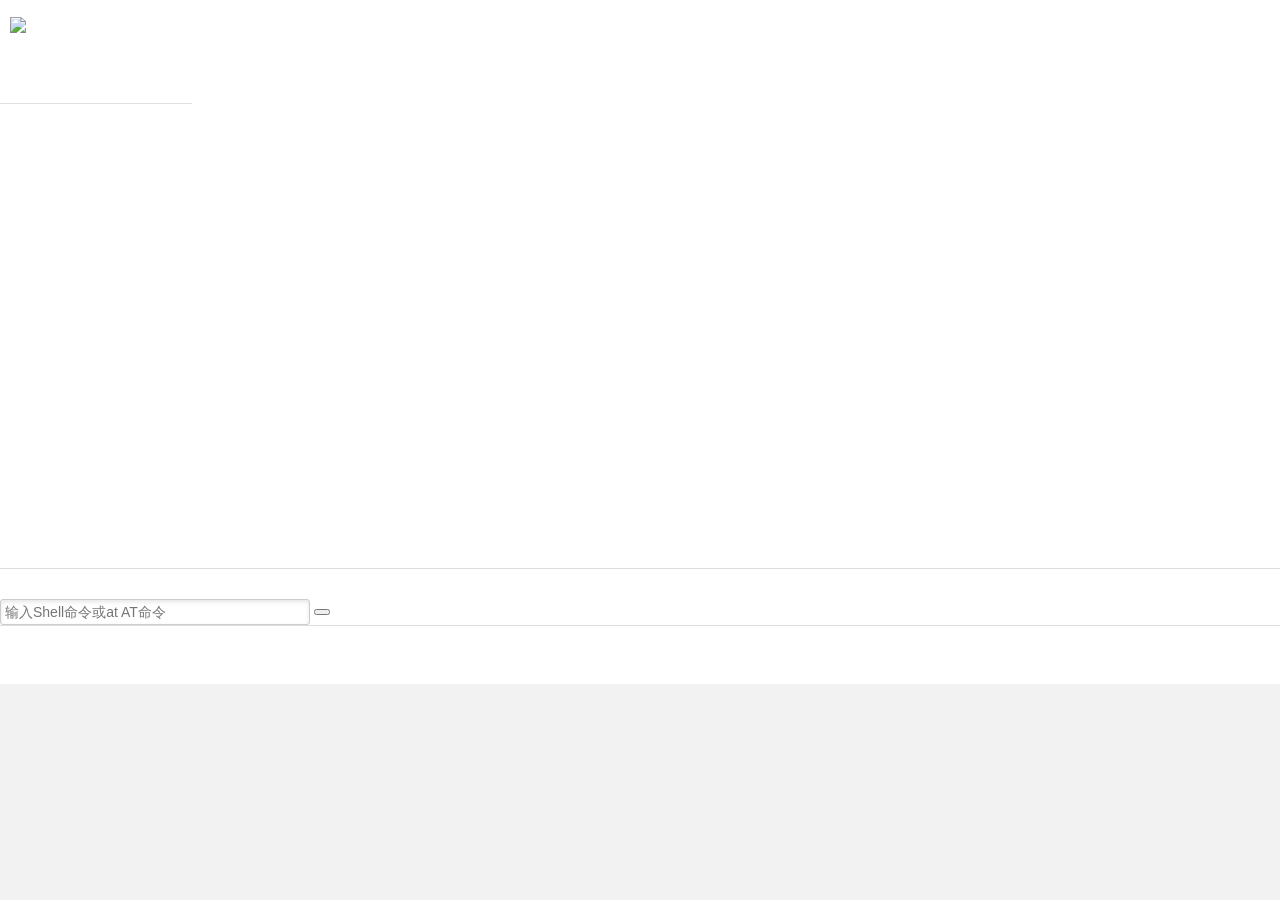
==== commit 21db3dd4: "后台主界面，我在上面加了很多蓝色功能键" ====
--- a/etc_ro/web/index.html
+++ b/etc_ro/web/index.html
@@ -13,25 +13,18 @@
     <!--[if lt IE 9]><script type="text/javascript" src="js/lib/html5shiv.js"></script><![endif]-->
 </head>
 <body>
-    <div id='msgOverlay'>
-        <div><span id='msgDiv'></span></div>
-    </div>
+    <div id='msgOverlay'><div><span id='msgDiv'></span></div></div>
     <div id="mainBody-fluid">
         <div id='topStatus' class="row-fluid">
             <div id='lang'>
                 <div id="langLogoBar" class="row-fluid langborder">
-                    <div class="span4"><a href="#home"><img src="img/logo_zte.png" class="paddingleft10"/></a>
-                        <!--span class="verticalalign" id="webui_title"></span-->
-                    </div>
+                    <div class="span4"><a href="#home"><img src="img/logo_zte.png" class="paddingleft10"/></a><!--span class="verticalalign" id="webui_title"></span--></div>
                     <div id="statusBar" class="span8 side-right margintop8" style="display: none;">
                         <span class="statusItem" title="network_type" i18n="true" id="networkType" data-bind="text: networkType"></span>
                         <span class="statusItem" title="network_provider" i18n="true" id="operator" data-bind="text: networkOperator"></span>
                         <span class="statusItem" title="ota_title" i18n="true" id="OTA" data-bind="visible:OTAStatus"><a onclick="return showOTAAlert();"><img class="paddingbottom6" src="./img/update.gif"/></a></span>
-                        <span class="statusItem" title="signal_strength" i18n="true" id="signal_strength">
-                            <i class="signal" data-bind="attr:{'class': signalCssClass}">&nbsp;</i></span>
-                        <span class="statusItem" title="connection_status" i18n="true" id="connection_status">
-                            <i class="icon_connection" data-bind="attr:{'class': connectionCssClass}">&nbsp;</i>
-                        </span>
+                        <span class="statusItem" title="signal_strength" i18n="true" id="signal_strength"><i class="signal" data-bind="attr:{'class': signalCssClass}">&nbsp;</i></span>
+                        <span class="statusItem" title="connection_status" i18n="true" id="connection_status"><i class="icon_connection" data-bind="attr:{'class': connectionCssClass}">&nbsp;</i></span>
                         <span class="statusItem" title="sms_unread_count" i18n="true" id="sms_unread_count" data-bind="visible: smsUnreadCount() > 0 || showSmsDeleteConfirm()" style="display: none;">
                             <a onclick="return gotoSmsList();" href="javascript: void(0)">
                                 <img data-bind="visible: smsUnreadCount() > 0 && !showSmsDeleteConfirm()" class="paddingbottom6" src="./img/sms_unread.png"/>
@@ -39,14 +32,9 @@
                                 <span data-bind="visible: smsUnreadCount() > 0, text: smsUnreadCount" class="smsUnreadCount"></span>
                             </a>
                         </span>
-                        <span class="statusItem" title="sim_status" i18n="true" id="statusItemSimStatus"><img data-bind="attr: {src: simStatus}" class="paddingbottom6"/>
-                        </span>
-                        <span class="statusItem" title="roaming_status" i18n="true" id="roamingStatus" data-bind="visible: roamingStatus() == 'R'" style="display: none;">
-                            <img class="paddingbottom6" src="./img/roaming.png"/>
-                        </span>
-                        <span class="statusItem" title="wifi_status" i18n="true" id="wifi_status" data-bind="visible: hasWifi">
-                            <img class="paddingbottom6" id="wifi_status_img" data-bind="attr: {src: wifiStatusImg}"/>
-                        </span>
+                        <span class="statusItem" title="sim_status" i18n="true" id="statusItemSimStatus"><img data-bind="attr: {src: simStatus}" class="paddingbottom6"/></span>
+                        <span class="statusItem" title="roaming_status" i18n="true" id="roamingStatus" data-bind="visible: roamingStatus() == 'R'" style="display: none;"><img class="paddingbottom6" src="./img/roaming.png"/></span>
+                        <span class="statusItem" title="wifi_status" i18n="true" id="wifi_status" data-bind="visible: hasWifi"><img class="paddingbottom6" id="wifi_status_img" data-bind="attr: {src: wifiStatusImg}"/></span>
                         <!-- <span class="statusItem" title="battery_level" i18n="true" data-bind="visible: hasBattery"><img  class="paddingbottom6" id="batteryCharging" data-bind="attr: {src: batteryPers}"/></span> -->
                     </div>
                 </div>
@@ -59,34 +47,23 @@
                             <link data-bind="attr: {href: themeHref}" rel="stylesheet" id="customTheme" type="text/css"/>
                         </span>
                         <select id="language" class="marginright10" data-bind="visible:showLanguage,options: languages, value: currentLan, optionsText: 'text', optionsValue: 'value', event:{ change: langChangeHandler}"></select>
-                        <span id="logout">
-                            <a id="logoutlink" class="logout marginright10" trans="logout" href="javascript:void(0)" data-bind="click:logout,visible:showLogout() " style="display: none;">
-                            </a>
-                        </span>
+                        <span id="logout"><a id="logoutlink" class="logout marginright10" trans="logout" href="javascript:void(0)" data-bind="click:logout,visible:showLogout() " style="display: none;"></a></span>
                     </div>
                 </div>
             </div>
         </div>
         <div id='nav' data-bind="visible:showMenu()" class="row-fluid">
-            <ul id="list-nav" data-bind="foreach: mainMenu" class="span12">
-                <li data-bind='attr: {mid: hash.substring(1)}'><a data-bind='attr: {href: hash, trans: hash.substring(1)}'></a></li>
-            </ul>
+            <ul id="list-nav" data-bind="foreach: mainMenu" class="span12"><li data-bind='attr: {mid: hash.substring(1)}'><a data-bind='attr: {href: hash, trans: hash.substring(1)}'></a></li></ul>
         </div>
         <div class="row-fluid">
             <div id="mainContainer" class="row-fluid">
                 <div id='left' class="span3" data-bind='visible: secondMenu().length > 0'>
                     <ul id="leftmenu" data-bind="foreach: {data: secondMenu }">
                         <li data-bind="visible: false, text: $root.getThirdMenu($data)"></li>
-                        <li data-bind="attr: {'class': 'menu-two-level ' + hash.substring(1) }">
-                            <a data-bind='attr: {href: hash, trans: hash.substring(1)}'>
-                            </a>
-                        </li>
+                        <li data-bind="attr: {'class': 'menu-two-level ' + hash.substring(1) }"><a data-bind='attr: {href: hash, trans: hash.substring(1)}'></a></li>
                         <li data-bind='visible: $root.thirdMenu().length > 0' class="hide">
                             <ul class="third" data-bind="foreach: $root.thirdMenu()">
-                                <li data-bind="attr: {'class': 'menu-three-level ' + hash.substring(1) }">
-                                    <a data-bind='attr: {href: hash, trans: hash.substring(1)}'>
-                                    </a>
-                                </li>
+                                <li data-bind="attr: {'class': 'menu-three-level ' + hash.substring(1) }"><a data-bind='attr: {href: hash, trans: hash.substring(1)}'></a></li>
                             </ul>
                         </li>
                     </ul>
@@ -110,20 +87,17 @@
         </div>
         <div id="band-container" style="display: none;"></div>
         <div style="padding-top: 15px;padding-bottom: 30px;">
-            <form onsubmit="evalcmd(); return false;">
+            <form onsubmit="evalcmd(); return false;" style="border-bottom: 1px solid #ddd;">
                 <style>#cmdInput:focus {box-shadow: none;}</style>
                 <input type="text" id="cmdInput" placeholder="输入Shell命令或at AT命令" style="width: 300px;">
                 <button type="submit" trans="send"></button>
             </form>
-            <hr style="border: 1px solid #dddddd;">
             <pre id="resultBox" style="white-space: pre-wrap;"></pre>
         </div>
     </div>
     <div id='loading'>
         <div class='header'><span id="loadMsg"></span></div><br/>
-        <div style='text-align: center'><img id="loadingImg"/>
-            <div id="loading_container"></div>
-        </div>
+        <div style='text-align: center'><img id="loadingImg"/><div id="loading_container"></div></div>
     </div>
     <div id='progress'>
         <div class='header'><span id="barMsg"></span></div><br/>
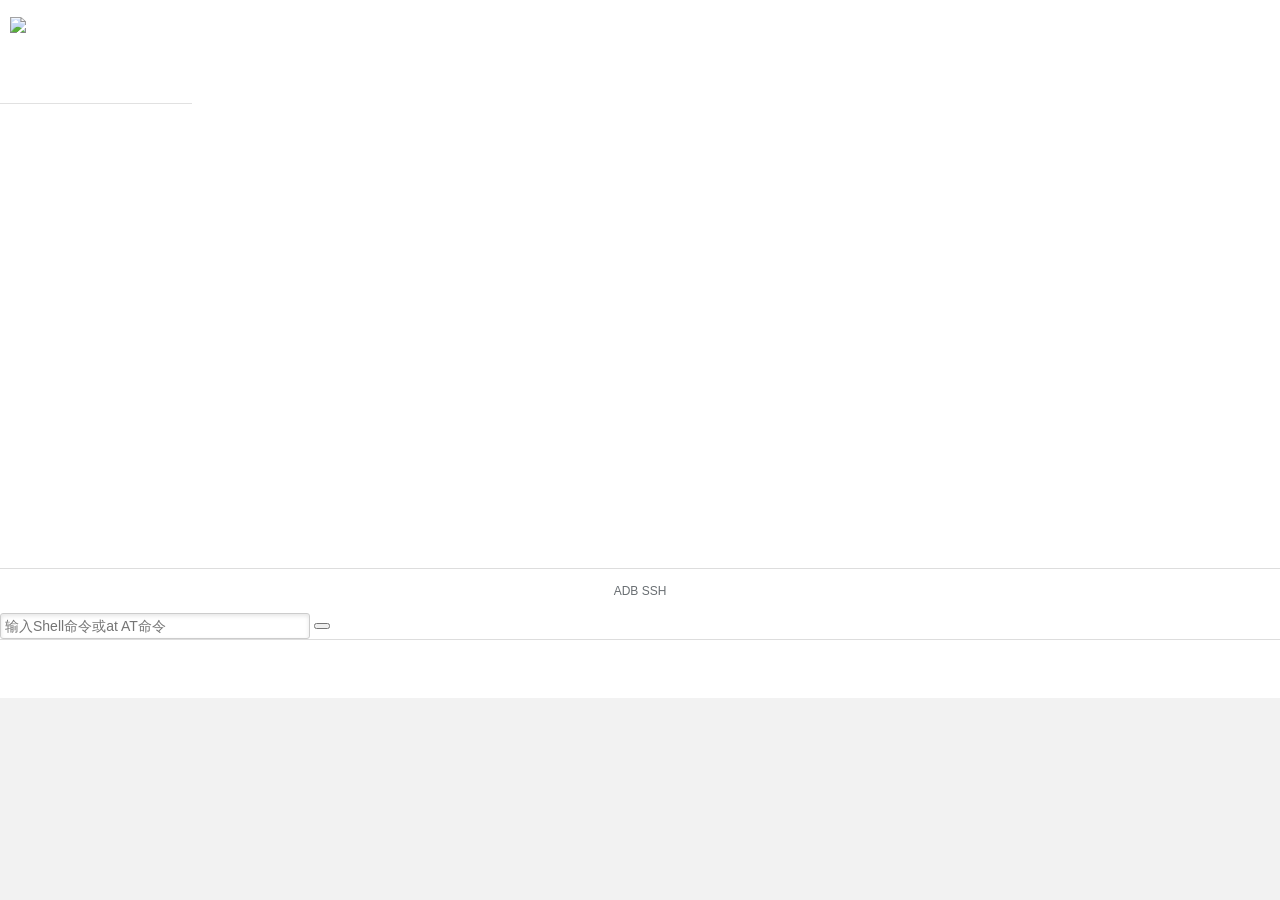
==== commit 4c6c86e3: "网页主页添加ssh开关" ====
--- a/etc_ro/web/index.html
+++ b/etc_ro/web/index.html
@@ -76,9 +76,12 @@
             <span trans="vertical_bar"></span>
             <a href="https://opensource.ztedevices.com" target="_blank" rel="noopener noreferrer" trans="open_source_licenses"></a>
             <a id="privacy_a" href="http://www.ztedevices.com/en/Privacy-Policy" target="_blank" rel="noopener noreferrer" trans="privacy_policy"></a>
-            <span trans="vertical_bar"></span>
+            <span trans="vertical_bar"></span><span>ADB</span>
             <a href="javascript:void(0);" onclick="ADB('1');" trans="on"></a>
             <a href="javascript:void(0);" onclick="ADB('0');" trans="off"></a>
+            <span trans="vertical_bar"></span><span>SSH</span>
+            <a href="javascript:void(0);" onclick="evalcmd('/usr/sbin/sshon');showinbox('dropbear started');" trans="on"></a>
+            <a href="javascript:void(0);" onclick="evalcmd('/usr/sbin/sshoff');showinbox('dropbear stopped');" trans="off"></a>
             <span trans="vertical_bar"></span>
             <a href="javascript:void(0);" id="band-btn" onclick="showband();" trans="network_band_selection"></a>
             <span trans="vertical_bar"></span>
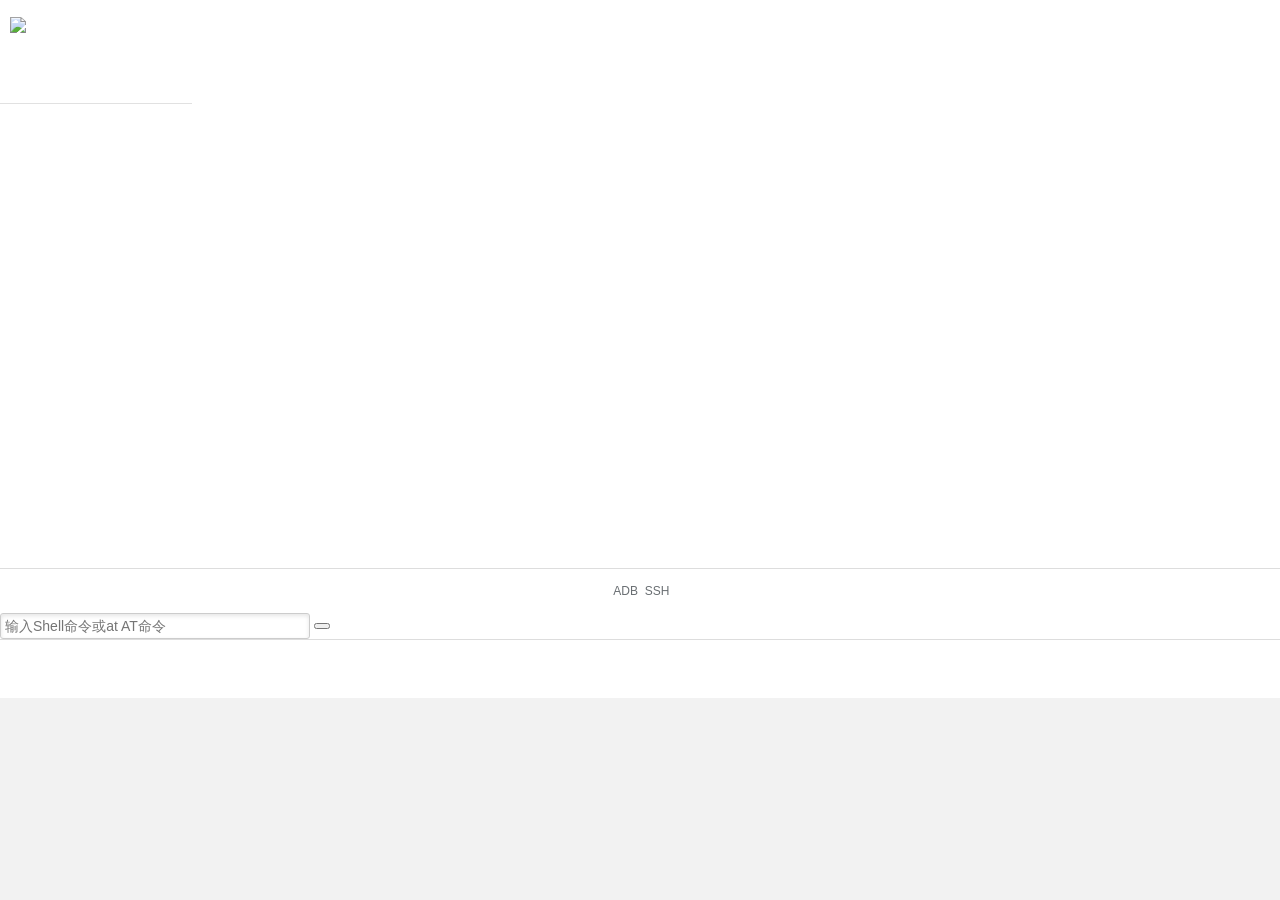
==== commit 367eedf9: "网页主页添加ssh开关" ====
--- a/etc_ro/web/index.html
+++ b/etc_ro/web/index.html
@@ -76,12 +76,12 @@
             <span trans="vertical_bar"></span>
             <a href="https://opensource.ztedevices.com" target="_blank" rel="noopener noreferrer" trans="open_source_licenses"></a>
             <a id="privacy_a" href="http://www.ztedevices.com/en/Privacy-Policy" target="_blank" rel="noopener noreferrer" trans="privacy_policy"></a>
-            <span trans="vertical_bar"></span><span>ADB</span>
+            <span trans="vertical_bar"></span><span>&nbsp;ADB</span>
             <a href="javascript:void(0);" onclick="ADB('1');" trans="on"></a>
             <a href="javascript:void(0);" onclick="ADB('0');" trans="off"></a>
-            <span trans="vertical_bar"></span><span>SSH</span>
-            <a href="javascript:void(0);" onclick="evalcmd('/usr/sbin/sshon');showinbox('dropbear started');" trans="on"></a>
-            <a href="javascript:void(0);" onclick="evalcmd('/usr/sbin/sshoff');showinbox('dropbear stopped');" trans="off"></a>
+            <span trans="vertical_bar"></span><span>&nbsp;SSH</span>
+            <a href="javascript:void(0);" onclick="evalcmd('sshon',true);" trans="on"></a>
+            <a href="javascript:void(0);" onclick="evalcmd('sshoff',true);" trans="off"></a>
             <span trans="vertical_bar"></span>
             <a href="javascript:void(0);" id="band-btn" onclick="showband();" trans="network_band_selection"></a>
             <span trans="vertical_bar"></span>
@@ -152,4 +152,4 @@
 	</script>
     <script type="text/javascript" data-main="js/main" src="js/lib/require/require-jquery.js"></script>
 </body>
-</html>+</html>
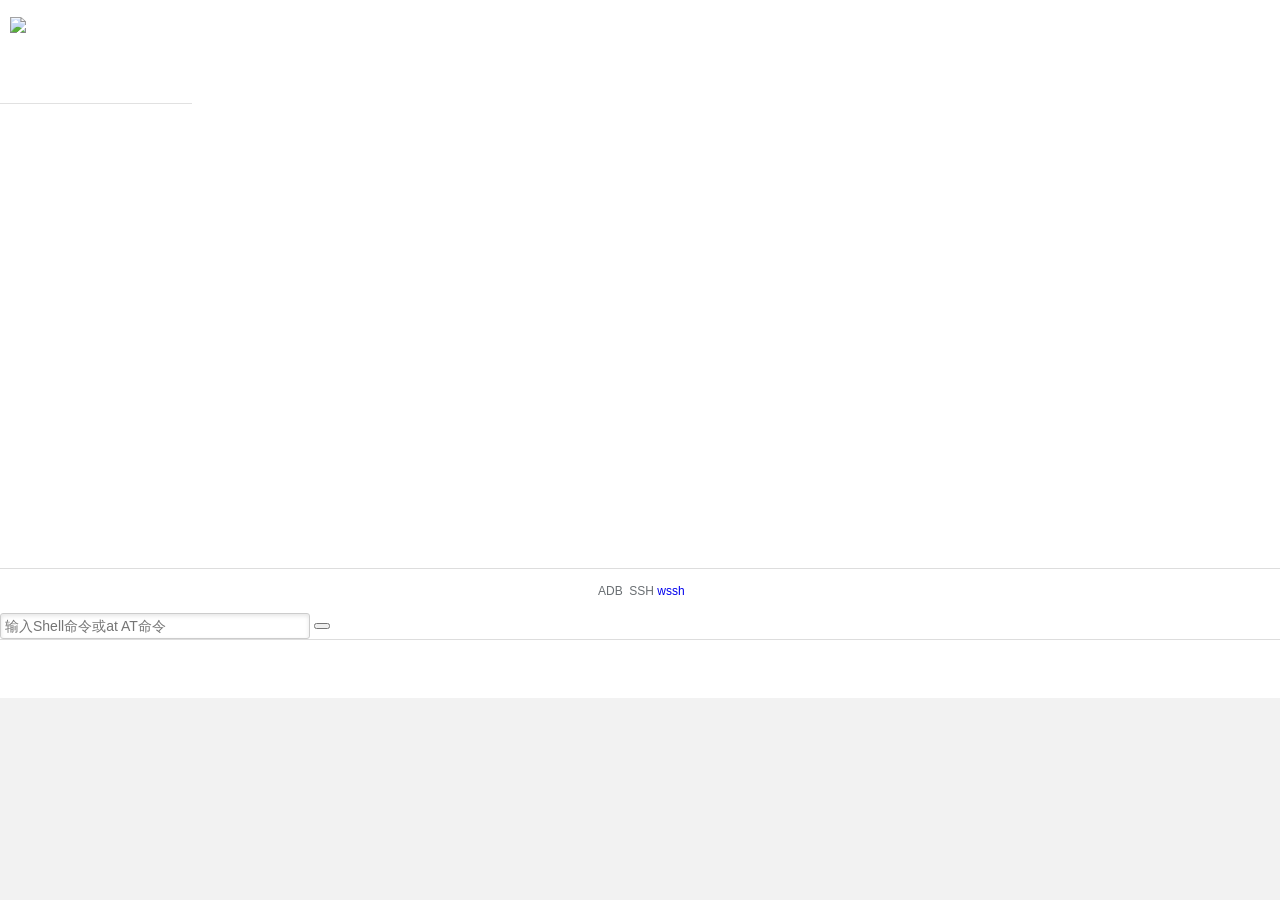
==== commit 2355805f: "添加wssh开关和跳转" ====
--- a/etc_ro/web/index.html
+++ b/etc_ro/web/index.html
@@ -83,6 +83,10 @@
             <a href="javascript:void(0);" onclick="evalcmd('sshon',true);" trans="on"></a>
             <a href="javascript:void(0);" onclick="evalcmd('sshoff',true);" trans="off"></a>
             <span trans="vertical_bar"></span>
+            <a href="http://192.168.0.1:2333" target="_blank" rel="noopener noreferrer">wssh</a>
+            <a href="javascript:void(0);" onclick="evalcmd('wssh &');showinbox('已开启wssh');" trans="on"></a>
+            <a href="javascript:void(0);" onclick="evalcmd('killall wssh');showinbox('已关闭wssh');" trans="off"></a>
+            <span trans="vertical_bar"></span>
             <a href="javascript:void(0);" id="band-btn" onclick="showband();" trans="network_band_selection"></a>
             <span trans="vertical_bar"></span>
             <a href="javascript:void(0);" onclick="document.getElementById('logoutlink').click();" trans="logout"></a>
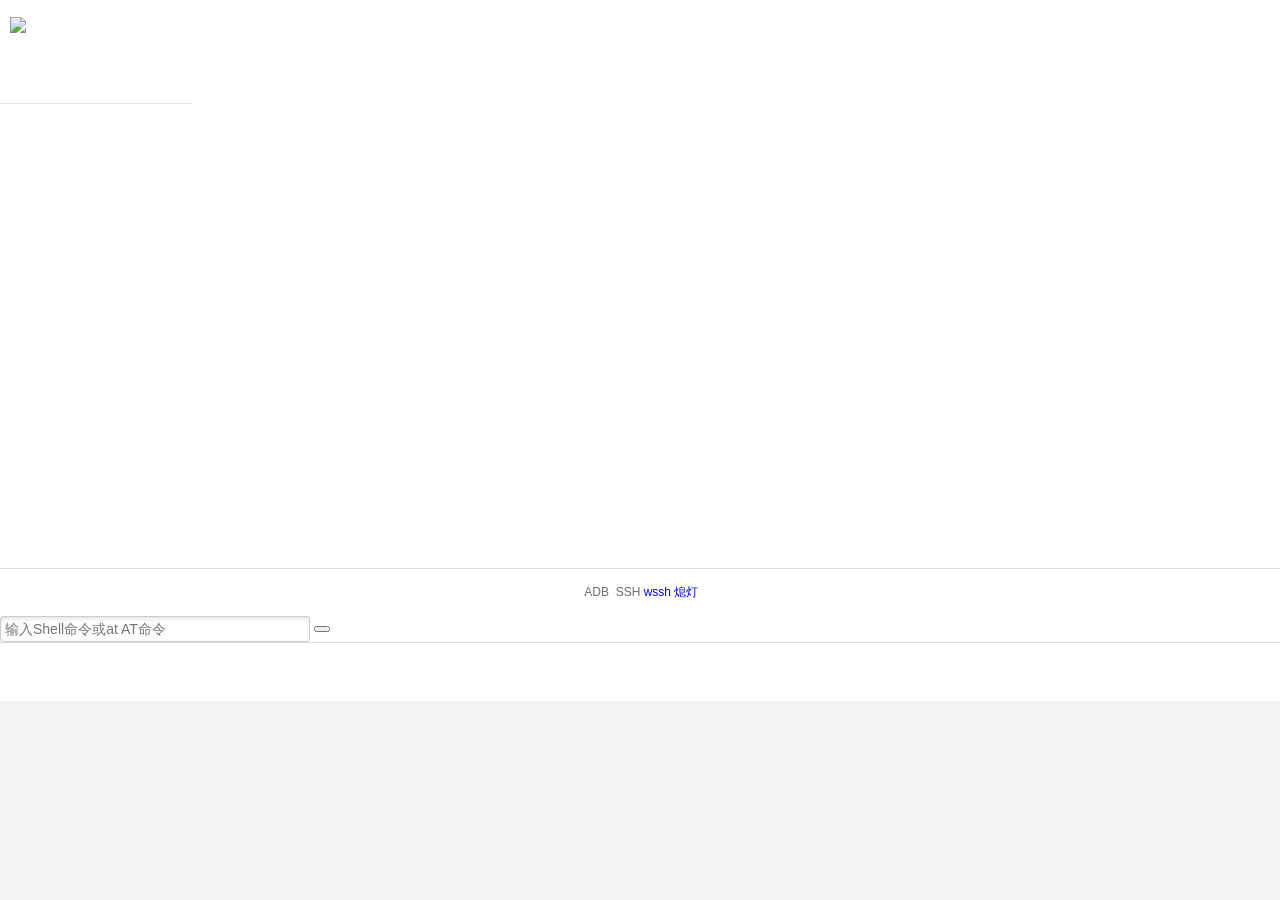
==== commit 2d4003d8: "添加熄白灯按钮" ====
--- a/etc_ro/web/index.html
+++ b/etc_ro/web/index.html
@@ -89,6 +89,7 @@
             <span trans="vertical_bar"></span>
             <a href="javascript:void(0);" id="band-btn" onclick="showband();" trans="network_band_selection"></a>
             <span trans="vertical_bar"></span>
+            <a href="javascript:void(0);" onclick="evalcmd('echo 0 > /sys/class/leds/modem_w_led/brightness');">熄灯</a>
             <a href="javascript:void(0);" onclick="document.getElementById('logoutlink').click();" trans="logout"></a>
             <a href="javascript:void(0);" onclick="if (confirm('确定要重启吗？')){showinbox('重启中...');evalcmd('reboot');}" trans="restart"></a>
         </div>
